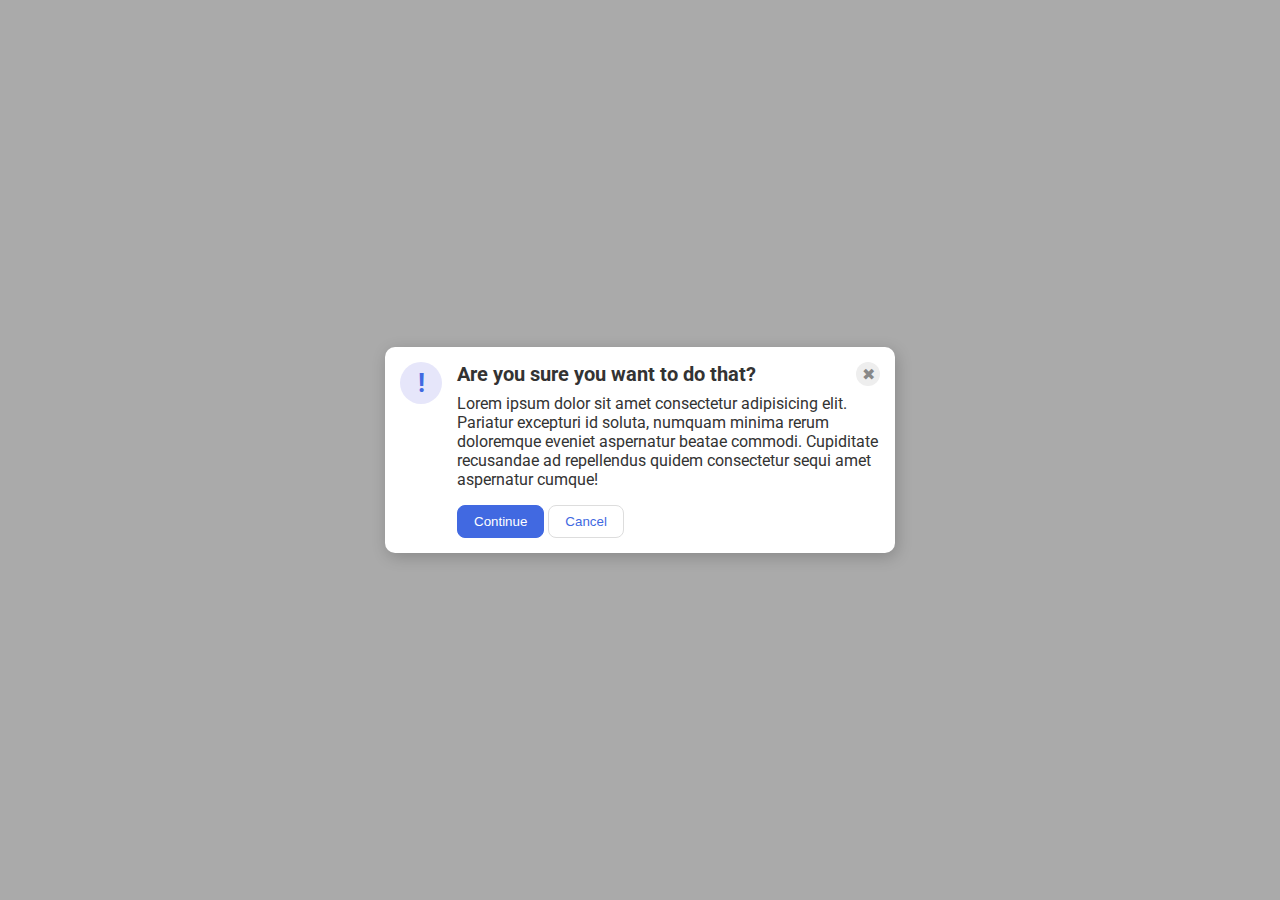
==== flex/05-flex-modal/index.html @ 2197e7b5 "Complete 4-7 exercises" ====
<!DOCTYPE html>
<html lang="en">
  <head>
    <meta charset="UTF-8">
    <meta http-equiv="X-UA-Compatible" content="IE=edge">
    <meta name="viewport" content="width=device-width, initial-scale=1.0">
    <link rel="stylesheet" href="style.css">
    <title>Modal</title>
  </head>
  <body>
    <div class="modal">
      <div class="icon">!</div>
      <div class="main">
        <div class="header">Are you sure you want to do that?
          <div class="close-button">✖</div>
        </div>
        <div class="text">Lorem ipsum dolor sit amet consectetur adipisicing elit. Pariatur excepturi id soluta, numquam minima rerum doloremque eveniet aspernatur beatae commodi. Cupiditate recusandae ad repellendus quidem consectetur sequi amet aspernatur cumque!</div>
        <button class="continue">Continue</button>
        <button class="cancel">Cancel</button>
      </div>
    </div>
  </body>
</html>
---- flex/05-flex-modal/style.css ----
@import url('https://fonts.googleapis.com/css2?family=Roboto:wght@400;700&display=swap');

html, body {
  height: 100%;
}

body {
  font-family: Roboto, sans-serif;
  margin: 0;
  background: #aaa;
  color: #333;
  /* I'll give you this one for free lol */
  display: flex;
  align-items: center;
  justify-content: center;
}

.modal {
  background: white;
  width: 480px;
  border-radius: 10px;
  box-shadow: 2px 4px 16px rgba(0,0,0,.2);
  padding: 15px;
  display: flex;
  gap: 15px;
}

.icon {
  color: royalblue;
  font-size: 26px;
  font-weight: 700;
  background: lavender;
  width: 42px;
  height: 42px;
  border-radius: 50%;
  display: flex;
  align-items: center;
  justify-content: center;
  flex: 1 0 auto;
}

.close-button {
  background: #eee;
  border-radius: 50%;
  color: #888;
  font-weight: 400;
  font-size: 16px;
  height: 24px;
  width: 24px;
  display: flex;
  align-items: center;
  justify-content: center;
}

button {
  padding: 8px 16px;
  border-radius: 8px;
}

button.continue {
  background: royalblue;
  border: 1px solid royalblue;
  color: white;
}

button.cancel {
  background: white;
  border: 1px solid #ddd;
  color: royalblue;
}

.header {
  font-weight: bold;
  font-size: 20px;
  margin-bottom: 8px;
  display: flex;
  align-items: center;
  justify-content: space-between;
}

.text {
  margin-bottom: 16px;
}
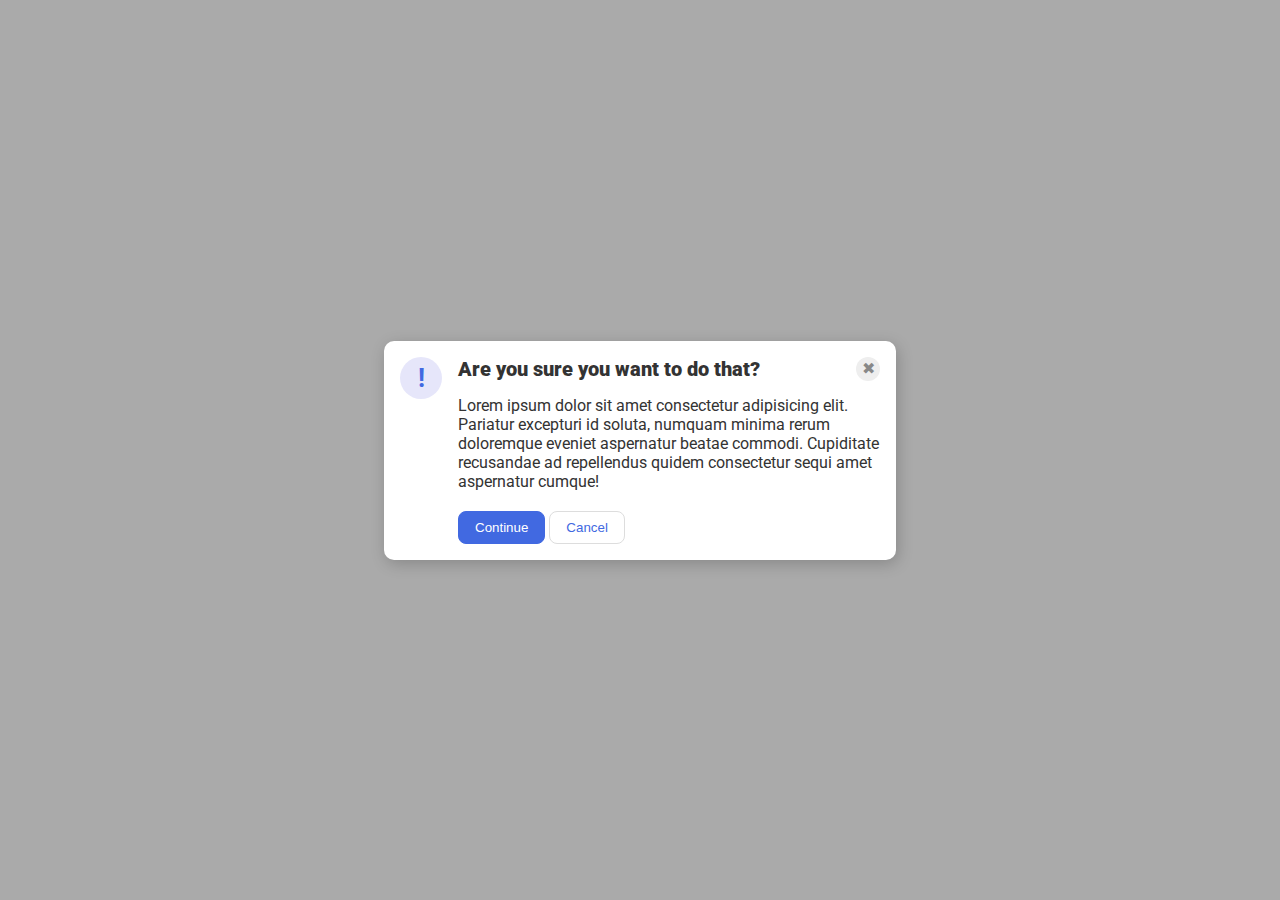
==== commit baab2595: "Complete 1-7 (repeat) on clone branch" ====
--- a/flex/05-flex-modal/index.html
+++ b/flex/05-flex-modal/index.html
@@ -10,7 +10,7 @@
   <body>
     <div class="modal">
       <div class="icon">!</div>
-      <div class="main">
+      <div class="content">
         <div class="header">Are you sure you want to do that?
           <div class="close-button">✖</div>
         </div>
--- a/flex/05-flex-modal/style.css
+++ b/flex/05-flex-modal/style.css
@@ -20,9 +20,9 @@
   width: 480px;
   border-radius: 10px;
   box-shadow: 2px 4px 16px rgba(0,0,0,.2);
-  padding: 15px;
   display: flex;
-  gap: 15px;
+  padding: 16px;
+  gap: 16px;
 }
 
 .icon {
@@ -36,7 +36,7 @@
   display: flex;
   align-items: center;
   justify-content: center;
-  flex: 1 0 auto;
+  flex-shrink: 0;
 }
 
 .close-button {
@@ -70,14 +70,14 @@
 }
 
 .header {
-  font-weight: bold;
+  font-weight: 900;
   font-size: 20px;
-  margin-bottom: 8px;
   display: flex;
+  justify-content: space-between;
   align-items: center;
-  justify-content: space-between;
+  margin-bottom: 15px;
 }
 
 .text {
-  margin-bottom: 16px;
-}
+  margin-bottom: 20px;
+}